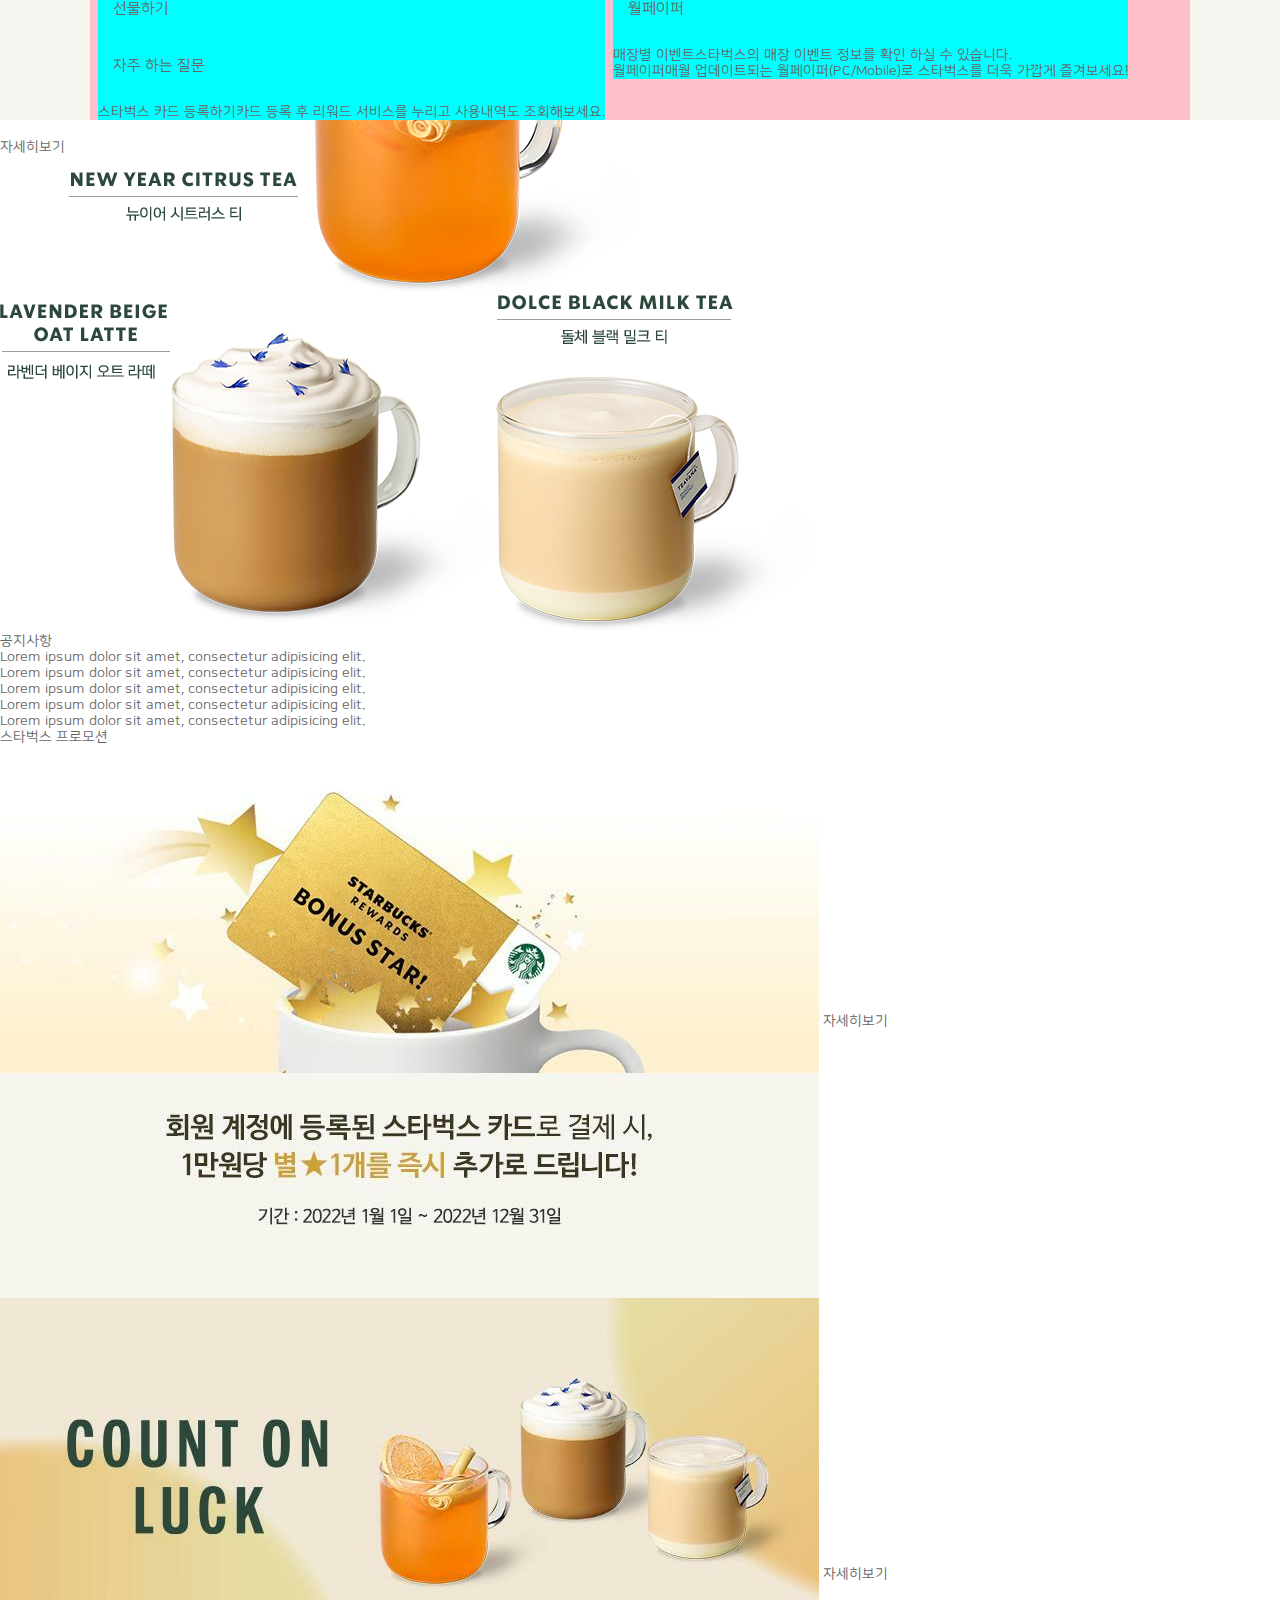
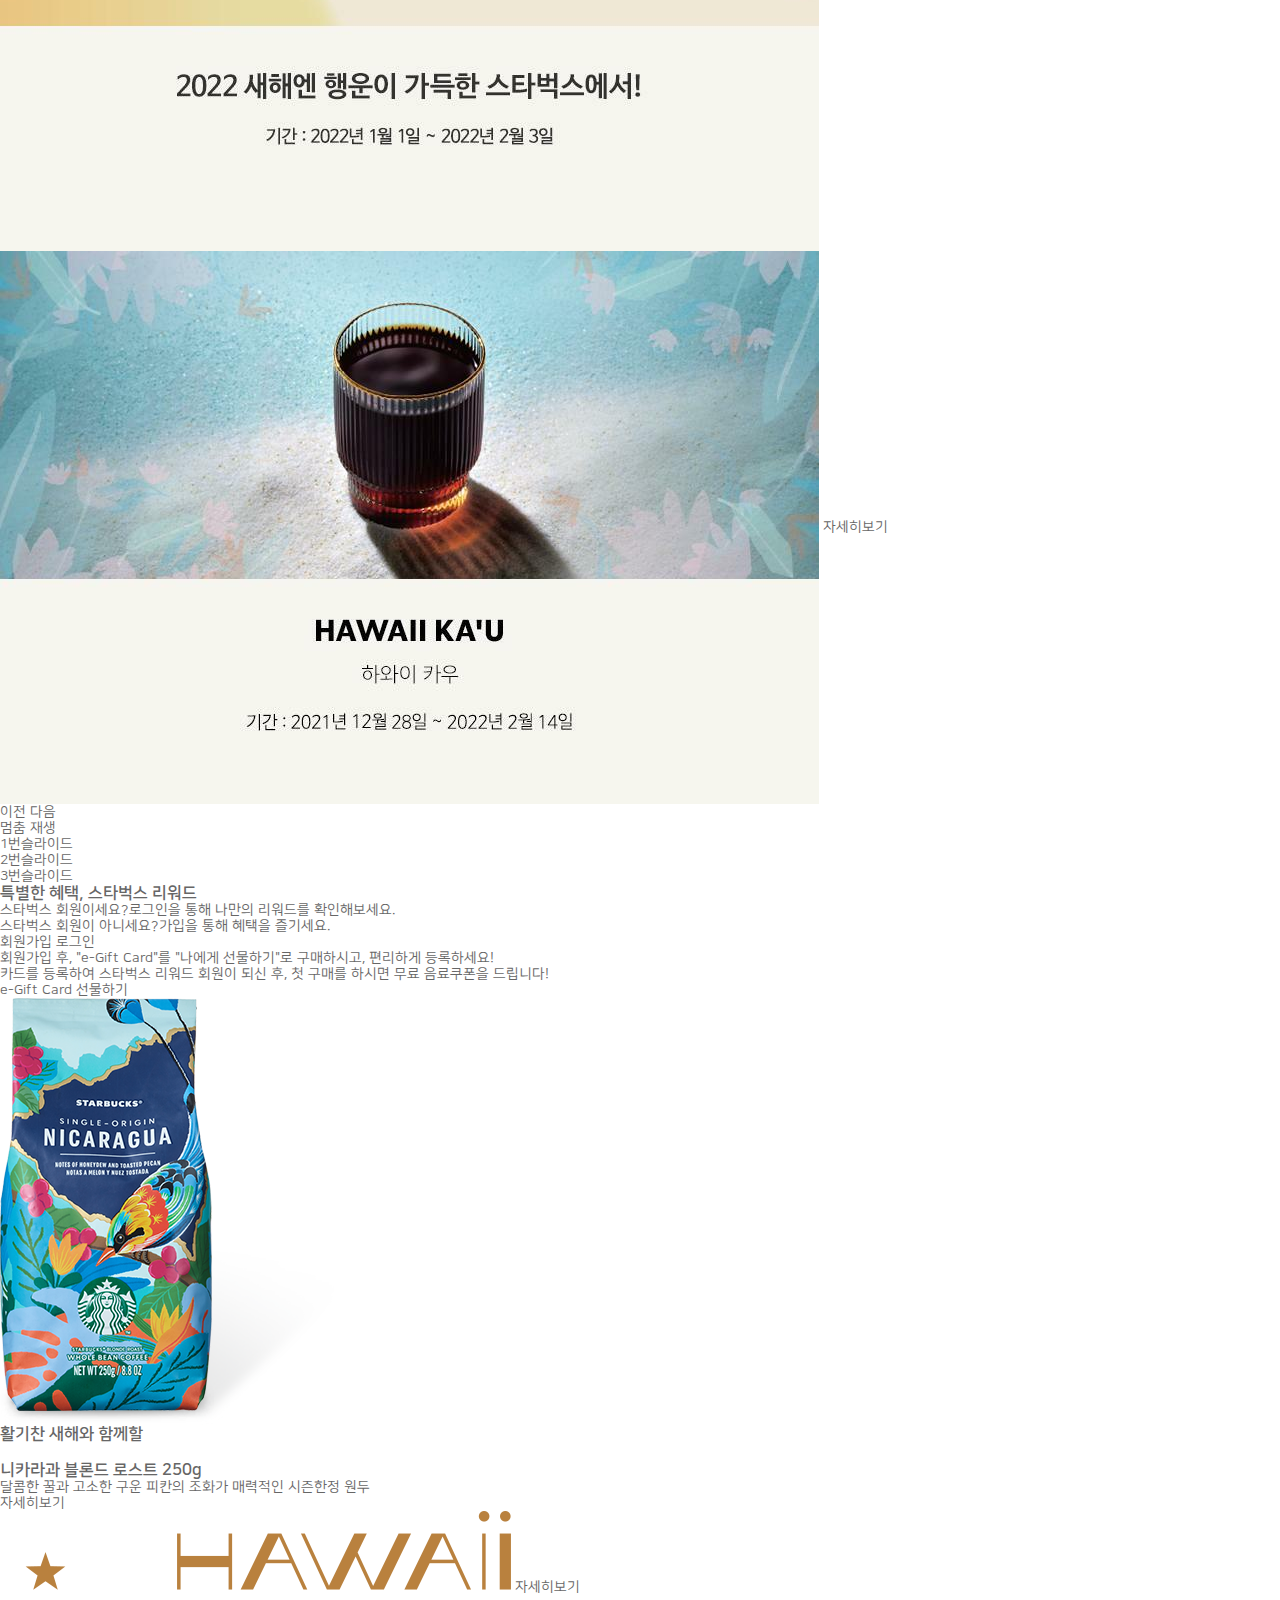
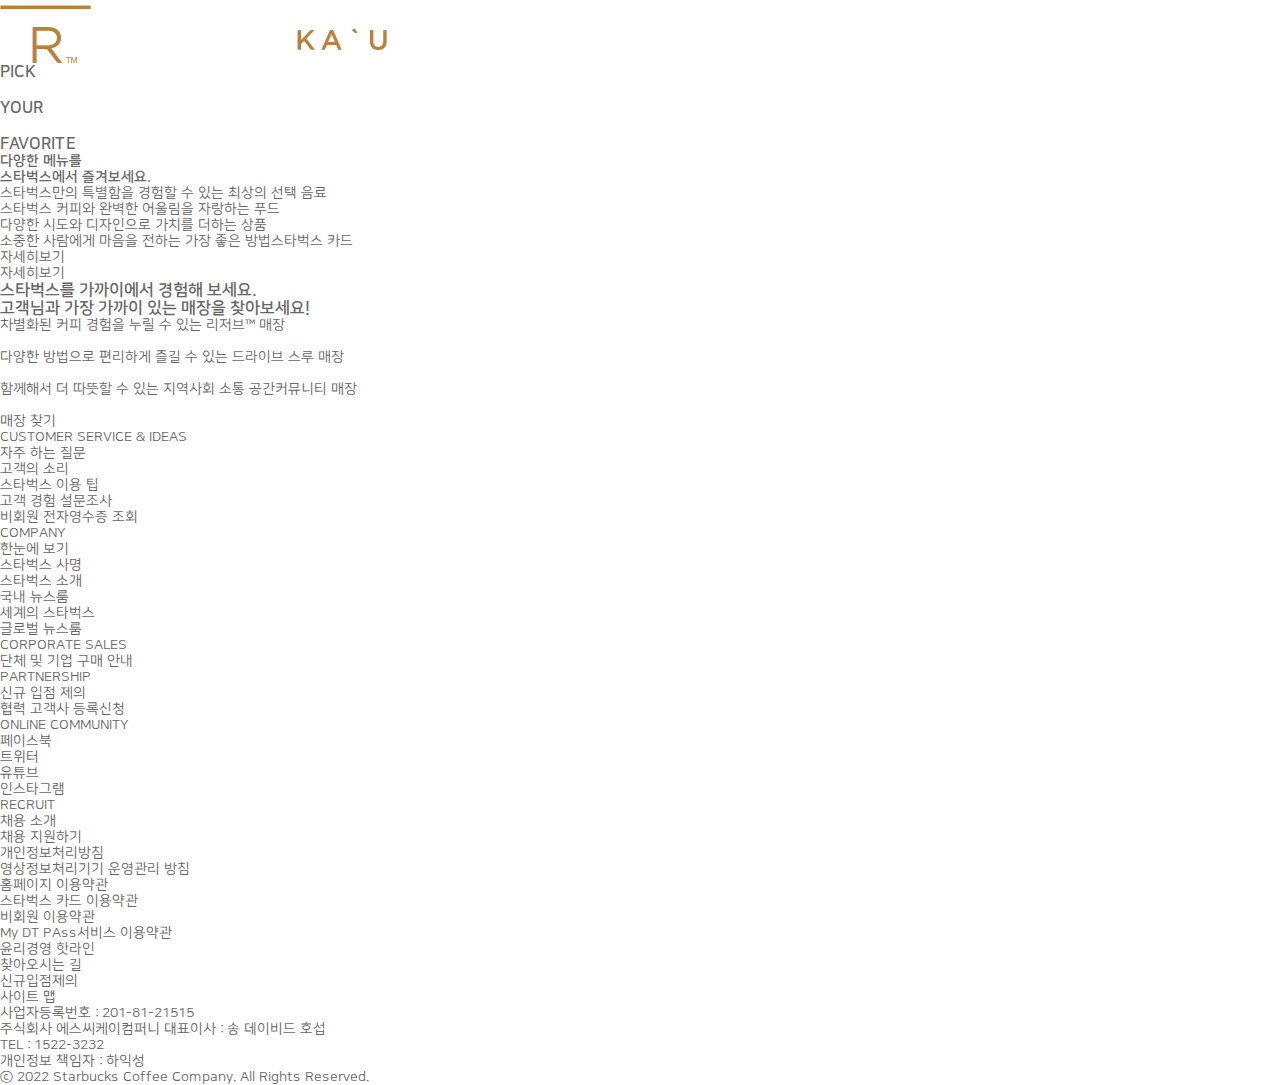
==== index.html @ 06610f8f "first upload" ====
<!DOCTYPE html>
<html lang="ko">
  <head>
    <meta charset="utf-8" />
    <meta http-equiv="X-UA-Compatible" content="IE=edge" />
    <meta name="viewport" content="width=device-width, initial-scale=1, viewport-fit=cover" />
    <meta name="apple-mobile-web-app-title" content="Starbucks" />
    <title>Starbucks Coffee Korea</title>
    <meta name="description" content="Starbucks Coffee Korea 웹사이트" />
    <link rel="shortcut icon" type="image/x-icon" href="favicon.ico" />
    <link rel="stylesheet" href="fa/css/all.min.css" />
    <link rel="stylesheet" href="css/web-font.css" />
    <link rel="stylesheet" href="css/style-pc.css" media="screen and (min-width: 1024.0px)" />
    <link rel="stylesheet" href="css/style-m.css" media="screen and (max-width: 1023.9px)" />
    <script src=js/jquery-3.6.0.min.js"></script>
    <script src="js/dino-common.js"></script>
  </head>
  <body class="main">
    <div id="wrapper">
      <a href="#main" id="skip-nav">본문 바로가기</a>
      <header id="header">
        <div class="nav">
          <h1><a href="#"><img alt="메인로고" src="../img/logo.png" /></a></h1>
          <ul id="top-menu">
            <li><a href="#">Sign In</a></li>
            <li><a href="#">My Starbucks</a></li>
            <li><a href="#">Customer Service &amp; Ideas</a></li>
            <li><a href="#">Find a Store</a></li>
            <li class="search">
              <label for="search-keyword" class="ir-hidden">통합검색</label>
              <input type="text" name="" id="search-keyword" placeholder="통합검색" />
              <a href="#"><img alt="search" src="../img/icon-search.png" /></a>
            </li>
          </ul>
      
          <nav id="gnb">
            <ul>
              <li data-menu="coffee" class="on">
                <a href="#">COFFEE</a>
                <div class=sub>
                  <div class="sub-nav-top">
                    <div class="content">
                      <ul>
                        <li class="on"><a href="#">커피</a>
                          <ul>
                            <li><a href="#">스타벅스 원두</a></li>
                            <li><a href="#">스타벅스 비아</a></li>
                            <li><a href="#">스타벅스앳홈 by 캡슐</a></li>
                          </ul>
                        </li>
                        <li><a href="#">나와 어울리는 커피</a></li>
                        <li><a href="#">스타벅스 리저브™</a>
                          <ul>
                            <li><a href="#">RESERVE MAGAZINE</a></li>
                          </ul>
                        </li>
                        <li><a href="#">에스프레소 음료</a>
                          <ul>
                            <li><a href="#">도피오</a></li>
                            <li><a href="#">에스프레소 마키아또</a></li>
                            <li><a href="#">아메리카노</a></li>
                            <li><a href="#">마키아또</a></li>
                            <li><a href="#">카푸치노</a></li>
                            <li><a href="#">라떼</a></li>
                            <li><a href="#">모카</a></li>
                          </ul>
                        </li>
                        <li><a href="#">최상의 커피를 즐기는 법</a>
                          <ul>
                            <li><a href="#">커피 프레스</a></li>
                            <li><a href="#">푸어 오버</a></li>
                            <li><a href="#">아이스 푸어 오버</a></li>
                            <li><a href="#">커피 메이커</a></li>
                            <li><a href="#">리저브를 매장에서 다양하게 즐기는 법</a></li>
                          </ul>
                        </li>
                        <li><a href="#">커피 이야기</a>
                          <ul>
                            <li><a href="#">농장에서 우리의 손으로</a></li>
                            <li><a href="#">최상의 아라비카 원두</a></li>
                            <li><a href="#">스타벅스 로스트 스펙트럼</a></li>
                            <li><a href="#">스타벅스 디카페인</a></li>
                            <li><a href="#">클로버® 커피 추출 시스템</a></li>
                          </ul>
                        </li>
                      </ul>
                    </div>
                  </div>
                  <div class="sub-nav-bottom">
                    <div class="content">
                      <p><em>나와 어울리는 커피 찾기</em>스타벅스가 여러분에게 어울리는 커피를 찾아드립니다.</p>
                      <p><em>최상의 커피를 즐기는 법</em>여러가지 방법을 통해 다양한 풍미의 커피를 즐겨보세요.</p>
                    </div>
                  </div>
                </div>
              </li>

              <li><a href="#">MENU</a>
                <div class="sub-nav-top">
                  <div class="top">
                    <div class="content">
                      <ul>
                        <li><a href="#">음료</a>
                          <ul>
                            <li><a href="#">콜드 브루</a></li>
                            <li><a href="#">브루드 커피</a></li>
                            <li><a href="#">에스프레소</a></li>
                            <li><a href="#">프라푸치노</a></li>
                            <li><a href="#">블렌디드</a></li>
                            <li><a href="#">스타벅스 피지오</a></li>
                            <li><a href="#">티(티바나)</a></li>
                            <li><a href="#">기타 제조 음료</a></li>
                            <li><a href="#">스타벅스 주스(병음료)</a></li>
                          </ul>
                        </li>
                        <li><a href="#">푸드</a>
                          <ul>
                            <li><a href="#">브레드</a></li>
                            <li><a href="#">케이크</a></li>
                            <li><a href="#">샌드위치 &amp; 샐러드</a></li>
                            <li><a href="#">따뜻한 푸드</a></li>
                            <li><a href="#">과일 &amp; 요거트</a></li>
                            <li><a href="#">스낵 &amp; 미니 디저트</a></li>
                            <li><a href="#">아이스크림</a></li>
                          </ul>
                        </li>
                        <li><a href="#">상품</a>
                          <ul>
                            <li><a href="#">머그</a></li>
                            <li><a href="#">글라스</a></li>
                            <li><a href="#">플라스틱 텀블러</a></li>
                            <li><a href="#">스테인리스 텀블러</a></li>
                            <li><a href="#">보온병</a></li>
                            <li><a href="#">액세서리</a></li>
                            <li><a href="#">커피 용품</a></li>
                            <li><a href="#">패키지 티(티바나)</a></li>
                          </ul>
                        </li>
                        <li><a href="#">카드</a>
                          <ul>
                            <li><a href="#">실물카드</a></li>
                            <li><a href="#">e-Gift 카드</a></li>
                          </ul>
                        </li>
                        <li>
                          <a href="#">메뉴 이야기</a>
                          <ul>
                            <li><a href="#">나이트로 콜드브루</a></li>
                            <li><a href="#">콜드 브루</a></li>
                            <li><a href="#">스타벅스 티바나</a></li>
                          </ul>
                        </li>
                      </ul>
                    </div>                     
                  </div>
                  <div class="sub-nav-bottom">
                    <div class="content"> /* 모든걸 ul로 잡을 필요는 없음 */
                      <p><em>나이트로 콜드 브루<span class="tag">NEW</span></em>나이트로 커피 정통의 물결치듯 흘러내리는 캐스케이딩과 부드러운 크림을 경험하세요.</p>
                    </div>
                  </div>
                </div>
              </li>

              <li><a href="#">STORE</a>
                <div class="sub-nav-top">
                  <div class="top">
                    <div class="content">
                      <ul>
                        <li><a href="#">매장찾기</a>
                          <ul>
                            <li><a href="#">퀵 검색</a></li>
                            <li><a href="#">지역 검색</a></li>
                          </ul>
                        </li>

                        <li><a href="#">드라이브 스루 매장</a></li>
                        <li><a href="#">스타벅스 리저브™ 매장</a></li>
                        <li><a href="#">커뮤니티 스토어 매장</a></li>
                        <li><a href="#">매장 이야기</a>
                          <ul>
                            <li><a href="#">티바나 바 매장</a></li>
                          </ul>
                        </li>
                      </ul>
                    </div>
                  </div>                     
                </div>
                <div class="sub-nav-bottom">
                  <div class="bottom">
                    <div class="content">
                      <p><em>매장찾기</em>보다 빠르게 매장을 찾아보세요.</p>
                    </div>
                  </div>
                </div>
              </li>
                

              <li><a href="#">RESPONSIBILITY</a>
                <div class="sub-nav-top">
                  <div class="top">
                    <div class="content-box">
                      <ul>
                        <li><a href="#">사회 공헌 캠페인 소개</a>       </li>

                        <li><a href="#">지역 사회 참여 활동</a>
                          <ul>
                            <li><a href="#">희망배달 캠페인</a></li>
                            <li><a href="#">재능기부 카페 소식</a></li>
                            <li><a href="#">커뮤니티 스토어</a></li>
                            <li><a href="#">청년 지원 프로그램</a></li>
                            <li><a href="#">우리 농산물 사랑 캠페인</a></li>
                            <li><a href="#">우리 문화 지키기</a></li>
                          </ul>
                        </li>

                        <li><a href="#">환경보호 활동</a>
                          <ul>
                            <li><a href="#">친환경 활동</a></li>
                            <li><a href="#">일회용 컵 없는 매장</a></li>
                            <li><a href="#">커피 원두 재활용</a></li>
                          </ul>
                        </li>

                        <li><a href="#">윤리 구매</a>
                          <ul>
                            <li><a href="#">윤리적 원두 구매</a></li>
                            <li><a href="#">공정무역 인증</a></li>
                            <li><a href="#">커피 농가 지원 활동</a></li>
                          </ul>
                        </li>

                        <li>
                          <a href="#">글로벌 사회 공헌</a>
                          <ul>
                            <li><a href="#">윤리경영 보고서</a></li>
                            <li><a href="#">스타벅스 재단</a></li>
                            <li><a href="#">지구촌 봉사의 달</a></li>
                          </ul>
                        </li>
                      </ul>
                    </div>
                  </div>
                  <div class="bottom">
                    <div class="sub-nav-bottom"> </div>
                  </div>                     
                </div>
              </li>

              <li><a href="#">STARBUCKS REWARDS</a>
                <div class="sub-nav-top">
                  <div class="top">
                    <div class="content-box">
                      <ul>
                        <li><a href="#">스타벅스 리워드</a>
                          <ul>
                            <li><a href="#">스타벅스 리워드 소개</a></li>
                            <li><a href="#">등급 및 혜택</a></li>
                            <li><a href="#">스타벅스 별</a></li>
                            <li><a href="#">자주 하는 질문</a></li>
                          </ul>       
                        </li>

                        <li><a href="#">스타벅스 카드</a>
                          <ul>
                            <li><a href="#">스타벅스 카드 소개</a></li>
                            <li><a href="#">스타벅스 카드 갤러리</a></li>
                            <li><a href="#">등록 및 조회</a></li>
                            <li><a href="#">충전 및 이용안내</a></li>
                            <li><a href="#">분실신고/환불신청</a></li>
                            <li><a href="#">자주 하는 질문</a></li>
                          </ul>
                        </li>

                        <li><a href="#">스타벅스 e-Gift Card</a>
                          <ul>
                            <li><a href="#">스타벅스 e-Gift Card 소개</a></li>
                            <li><a href="#">이용안내</a></li>
                            <li><a href="#">선물하기</a></li>
                            <li><a href="#">자주 하는 질문</a></li>
                          </ul>
                        </li>
                      </ul>
                    </div>
                  </div>                     
                </div>
                <div class="sub-nav-bottom">
                  <div class="content-box">
                    <p><em>스타벅스 카드 등록하기</em>카드 등록 후 리워드 서비스를 누리고 사용내역도 조회해보세요.</p>
                  </div>
                </div>
              </li>

              <li><a href="#">WHAT"S NEW</a>
                <div class="sub-nav-top">
                  <div class="top">
                    <div class="content">
                      <ul>
                        <li><a href="#">이벤트</a>
                          <ul>
                            <li><a href="#">전체</a></li>
                            <li><a href="#">스타벅스 카드</a></li>
                            <li><a href="#">스타벅스 리워드</a></li>
                            <li><a href="#">온라인</a></li>
                          </ul>       
                        </li>

                        <li><a href="#">뉴스</a>
                          <ul>
                            <li><a href="#">전체</a></li>
                            <li><a href="#">상품 출시</a></li>
                            <li><a href="#">스타벅스와 문화</a></li>
                            <li><a href="#">스타벅스 사회공헌</a></li>
                            <li><a href="#">스타벅스 카드출시</a></li>
                          </ul>
                        </li>

                        <li><a href="#">매장별 이벤트</a>
                          <ul>
                            <li><a href="#">일반 매장</a></li>
                            <li><a href="#">신규 매장</a></li>
                          </ul>
                        </li>

                        <li><a href="#">공지사항</a></li>
                        <li><a href="#">월페이퍼</a></li>
                      </ul> 
                    </div>
                  </div>                    
                </div>
                <div class="sub-nav-bottom">
                  <div class="content-box">
                    <p><em>매장별 이벤트</em>스타벅스의 매장 이벤트 정보를 확인 하실 수 있습니다.</p>
                    <p><em>월페이퍼</em>매월 업데이트되는 월페이퍼(PC/Mobile)로 스타벅스를 더욱 가깝게 즐겨보세요!</p>
                  </div>
                </div>
              </li>
            </ul>
          </nav>

          <p id="top-ad"><a href="#"><img alt="" src="img/header-banner-card.png" /></a></p>
        </div>
      </header>

      <main id="main">        
        <section id="main-visual">
          <a href="#" class="detail">자세히보기</a>
          <img alt="COUNT ON LUCK" src="../img/main-visual-item-01.png">
          <img alt="COUNT ON LUCK" src="../img/main-visual-item-02.png">
          <img alt="COUNT ON LUCK" src="../img/main-visual-item-03.png">
        </section>

        <section id="notice-banner">
          <div class="notice-main">
            <p class="title">공지사항</p>
            <ul>
              <li>
                Lorem ipsum dolor sit amet, consectetur adipisicing elit. 
              </li>
              <li>
                Lorem ipsum dolor sit amet, consectetur adipisicing elit. 
              </li>
              <li>
                Lorem ipsum dolor sit amet, consectetur adipisicing elit. 
              </li>
              <li>
                Lorem ipsum dolor sit amet, consectetur adipisicing elit. 
              </li>
              <li>
                Lorem ipsum dolor sit amet, consectetur adipisicing elit. 
              </li>
            </ul>
          </div>
          <div class="notice-promition">
            <p class="title">스타벅스 프로모션</p>
            <ul>
              <li>
                <img alt="reward" src="../img/main-banner-01.jpg">
                <a href="#" class="detail">자세히보기</a>
              </li>
              <li>
                <img alt="reward" src="../img/main-banner-02.jpg">
                <a href="#" class="detail">자세히보기</a>
              </li>
              <li>
                <img alt="reward" src="../img/main-banner-03.jpg">
                <a href="#" class="detail">자세히보기</a>
              </li>
            </ul>
            <a href="#" class="prev"><i class="chevron-left"><span>이전</span></i></a>
            <a href="#" class="next"><i class="chevron-right"><span>다음</span></i></a>
            <div class="indecater">
              <a href="#" class="next"><i class="pause"><span>멈춤</span></i></a>
              <a href="#" class="next"><i class="play"><span>재생</span></i></a>
              <ul>
                <li><span>1번슬라이드</span></li>
                <li><span>2번슬라이드</span></li>
                <li><span>3번슬라이드</span></li>
              </ul>
            </div>
          </div>
        </section>

        <section id="reward-banner">
          <div class="text">
            <div class="top">
              <h3>특별한 혜택, 스타벅스 리워드</h3>
              <p><em>스타벅스 회원이세요?</em>로그인을 통해 나만의 리워드를 확인해보세요.</p>
              <p><em>스타벅스 회원이 아니세요?</em>가입을 통해 혜택을 즐기세요.</p>
              <a href="#" class="detail">회원가입</a>
              <a href="#" class="detail">로그인</a>
            </div>
            <div class="bottom">
              <p>회원가입 후, "e-Gift Card"를 <em>"나에게 선물하기"로 구매하시고, 편리하게 등록하세요!</em><br />카드를 등록하여 스타벅스 리워드 회원이 되신 후, 첫 구매를 하시면 무료 음료쿠폰을 드립니다!</p>
              <a href="#" class="detail">e-Gift Card 선물하기</a>
            </div>
          </div>
        </section>

        <section id="promotion-main">
          <img alt="니카라과 블론드 로스트" src="../img/main-product-01.png">

          <div>
          <h3><p><em>활기찬 새해와 함께할</em></p><br /><p><em>니카라과 블론드 로스트 250g</em></p></h3>
          <p>달콤한 꿀과 고소한 구운 피칸의 조화가 매력적인 시즌한정 원두</p>
          <a href="#" class="detail">자세히보기</a>
          </div>
        </section>

        <section id="promotion-sub">
          <img alt="HAWAII KA`U" src="../img/main-product-text-01.png">
          <a href="#" class="detail">자세히보기</a>
        </section>

        <section id="favorite">
          <div class="text">
            <h3><p>PICK</p><br /><p>YOUR</p><br /><p>FAVORITE</p></h3>

            <h4><em>다양한 메뉴</em>를<br /><em>스타벅스</em>에서 즐겨보세요.</h4>

            <p>스타벅스만의 특별함을 경험할 수 있는 <em>최상의 선택 음료</em></p>
            <p>스타벅스 커피와 완벽한 어울림을 <em>자랑하는 푸드</em></p>
            <p>다양한 시도와 디자인으로 <em>가치를 더하는 상품</em></p>
            <p>소중한 사람에게 마음을 전하는 가장 좋은 방법<em>스타벅스 카드</em></p>

            <a href="#" class="detail">자세히보기</a>
          </div>
        </section>

        <section id="magazine">
          <a href="#" class="detail">자세히보기</a>
        </section>

        <section id="searce-store">
          <h3><p><em>스타벅스를 가까이에서 경험해 보세요.</em></p><p><em>고객님과 가장 가까이 있는 매장을 찾아보세요!</em></p></h3>

          <p>차별화된 커피 경험을 누릴 수 있는 <em>리저브™ 매장</em></p><br />
          <p>다양한 방법으로 편리하게 즐길 수 있는 <em>드라이브 스루 매장</em></p><br />
          <p>함께해서 더 따뜻할 수 있는 지역사회 소통 공간<em>커뮤니티 매장</em></p><br />

          <a href="#" class="detail">매장 찾기</a>
        </section>
      </main>

      <footer id="footer">
        <section id="footer-nav">
          <ul>
            <li><a href="#">CUSTOMER SERVICE &AMP; IDEAS</a>
                <ul>
                  <li><a href="#">자주 하는 질문</a></li>
                  <li><a href="#">고객의 소리</a></li>
                  <li><a href="#">스타벅스 이용 팁</a></li>
                  <li><a href="#">고객 경험 설문조사</a></li>
                  <li><a href="#">비회원 전자영수증 조회</a></li>
                </ul>
            </li>

            <li><a href="#">COMPANY</a>
              <ul>
                <li><a href="#">한눈에 보기</a></li>
                <li><a href="#">스타벅스 사명</a></li>
                <li><a href="#">스타벅스 소개</a></li>
                <li><a href="#">국내 뉴스룸</a></li>
                <li><a href="#">세계의 스타벅스</a></li>
                <li><a href="#">글로벌 뉴스룸</a></li>
              </ul>
            </li>

            <li><a href="#">CORPORATE SALES</a>
              <ul>
                <li><a href="#">단체 및 기업 구매 안내</a></li>
              </ul>
            </li>

            <li><a href="#">PARTNERSHIP</a>
              <ul>
                <li><a href="#">신규 입점 제의</a></li>
                <li><a href="#">협력 고객사 등록신청</a></li>
              </ul>
            </li>

            <li><a href="#">ONLINE COMMUNITY</a>
              <ul>
                <li><a href="#">페이스북</a></li>
                <li><a href="#">트위터</a></li>
                <li><a href="#">유튜브</a></li>
                <li><a href="#">인스타그램</a></li>
              </ul>
            </li>

            <li><a href="#">RECRUIT</a>
              <ul>
                <li><a href="#">채용 소개</a></li>
                <li><a href="#">채용 지원하기</a></li>
              </ul>
            </li>
          </ul>


        </section>

        <section id="footer-img">
        </section>

        <section id="footer-bottom">
          <div class="sub-nav">
            <ul>
              <li><a href="#">개인정보처리방침</a></li>
              <li><a href="#">영상정보처리기기 운영관리 방침</a></li>
              <li><a href="#">홈페이지 이용약관</a></li>
              <li><a href="#">스타벅스 카드 이용약관</a></li>
              <li><a href="#">비회원 이용약관</a></li>
              <li><a href="#">My DT PAss서비스 이용약관</a></li>
              <li><a href="#">윤리경영 핫라인</a></li>
            </ul>

          </div>

          <div class="button">
            <ul>
              <li><a href="#">찾아오시는 길
              </a></li>
              <li><a href="#">신규입점제의
              </a></li>
              <li><a href="#">사이트 맵
              </a></li>
            </ul>
          </div>

          <div class="info">
            <ul>
              <li>사업자등록번호 : 201-81-21515
              </li>
              <li>주식회사 에스씨케이컴퍼니 대표이사 : 송 데이비드 호섭
              </li>
              <li>TEL : 1522-3232
              </li>
              <li>개인정보 책임자 : 하익성
              </li>
            </ul>

          </div>
          <div class="copyright">
            ⓒ 2022 Starbucks Coffee Company. All Rights Reserved.
          </div>
        </section>
      </footer>
    </div>









<script>
'use strict';

$('#gnb > ul > li > a').on('mouseenter focus', function() {
  $('#gnb div.sub').css({'display': 'none'});
  $(this).next().css({'display': 'block'});
});
$('#header').on('mouseleave', function() {
  $('#gnb div.sub').css({'display': 'none'});
});

</script>

  </body>
</html>
---- css/web-font.css ----
@charset "utf-8";

@font-face {
  font-family: 'NanumSquare';
  font-weight: 300;
  src: url(../font/NanumSquareL.woff) format('woff'),
       url(../font/NanumSquareL.ttf) format('truetype');
}

@font-face {
  font-family: 'NanumSquare';
  font-weight: 400;
  src: url(../font/NanumSquareR.woff) format('woff'),
       url(../font/NanumSquareR.ttf) format('truetype');
}

@font-face {
font-family: 'NanumSquare';
font-weight: 700;
src: url(../font/NanumSquareB.woff) format('woff'),
     url(../font/NanumSquareB.ttf) format('truetype');
}

@font-face {
font-family: 'NanumSquare';
font-weight: 800;
src: url(../font/NanumSquareEB.woff) format('woff'),
     url(../font/NanumSquareEB.ttf) format('truetype');
}
---- css/style-pc.css ----
@charset "utf-8";

/* reset */
html {-webkit-text-size-adjust: none; text-size-adjust: none;}
body {margin: 0;}
h1, h2, h3, h4, h5, h6, ul, ol, li, dl, dt, dd, p {margin: 0; padding: 0;}
h1, h2, h3, h4, h5, h6 {font-weight: 700;}
a {color: inherit; text-decoration: inherit;}
li {list-style: none;}
img {vertical-align: middle; max-width: 100%;}
address, em, i, cite {font-style: normal;}
table {border-collapse: collapse;}
table caption {overflow: hidden; width: 0; height: 0;}
i[class^="fa"] {position: relative; display: inline-block; vertical-align: middle;}
i[class^="fa"] span {position: absolute; left: -9999px;}
.ir-hidden {position: absolute; left: -9999px;}
.mobile {display: none !important;}
br.only-m {content: '';}
br.only-m::after {content: '\00a0';}


/* common */
body {font-family: 'NanumSquare', sans-serif; font-size: 14px; color: #666666; background: #ffffff;}

#wrapper {max-width: 1024px; overflow: hidden; }
#skip-nav {position: fixed; left: 0; top: -40px; width: 100%; line-height: 40px; text-align: center; background-color: rgba(0, 0, 0, 0.6); color: #ffffff; font-size: 15px; transition: top 0.3s; z-index: 1000000;}
#skip-nav:focus {top: 0;}

#header {position: fixed; left: 0; top:0; width: 100%; height: 120px; background-color: #f6f5ef; box-sizing: border-box; z-index: 100000; box-shadow: rgba(0, 0, 0, 0.6);}
#header > div.nav {position: relative; height: 100%; max-width: 1100px; margin: 0 auto;} /* div를 처음부터 밑으로 내려줘야 하지 않을까??? */

#header h1 {position: absolute; left: 0; top: 50%; transform: translate(0, -50%);}
#header h1 {display: block; /* background-color: rgba(0, 0, 0, 0.6); */}
/* 블럭으로 잡는 이유는? 배경색 칠해봐도 인라인요소일 때랑 큰 차이 없음 */

#top-menu {position: absolute; right: 0; top: 10px; font-size: 13px; /* background-color: pink; */}
#top-menu > li {float: left; line-height: 30px;}
#top-menu > li + li::before {content: '|'; margin: 0 13px; font-size: 12px; color: #cccccc;}
#top-menu > li a:hover {text-decoration: underline;}
#top-menu > li.search {position: relative; margin-left: 30px;}
#top-menu > li.search::before {display: none;}
#top-menu > li.search input {font-family: inherit; width: 180px; height: 30px; padding: 0 40px 0 10px; box-sizing: border-box; border: 2px solid #000000; border-radius: 5px; font-size: 12px;}
#top-menu > li.search a {position: absolute; right: 0; top: 0; width: 30px; height: 30px; line-height: 30px; text-align: center; font-size: 15px;}


#gnb {position:absolute; right: 0; bottom: 0; background-color: pink;}
#gnb > ul > li {float: left; background-color: aqua;} 
#gnb > ul > li + li {margin-left: 8px;}
#gnb > ul > li a {display: block; padding: 10px 15px 30px 15px; font-size: 15px;}
#gnb > ul > li a:hover {text-decoration: underline; color: #669900; background-color: #2c2a29;}

#gnb > ul > li.on > a {color: #669900; font-weight: 700;}
#gnb div.sub {position: fixed; left: 0; top: 120px; width: 100%; color: #ffffff; color: #999999; font-size: 13px; display: none;}














/* main */










/* sub(common) */













/* sub(page) */

















/* module */







.custom-scroll {overflow: auto;}
.custom-scroll::-webkit-scrollbar {
  width: 10px;
}
.custom-scroll::-webkit-scrollbar-thumb {
  background-color: transparent;
  border-radius: 10px;
  background-clip: padding-box;
  border: 2px solid transparent;
  transition: background-color 0.3s;
}
.custom-scroll:hover::-webkit-scrollbar-thumb {
  background-color: #e8e8e8;
}
.custom-scroll::-webkit-scrollbar-track {
  background-color: transparent;
}


/* animation keyframes */
/*
@keyframes show-up {
  0% {transform: translate(0, 50px); opacity: 0;}
  100% {transform: translate(0, 0); opacity: 1;}
}
@keyframes btn-effect-right {
  0% {transform: translate(0, 0);}
  100% {transform: translate(5px, 0);}
}
#main-faq a.more:hover i {animation: btn-effect-right 0.3s ease 0s infinite alternate forwards;}
*/
---- css/style-m.css ----
@charset "utf-8";

/* reset */
html {-webkit-text-size-adjust: none; text-size-adjust: none;}
body {margin: 0;}
h1, h2, h3, h4, h5, h6, ul, ol, li, dl, dt, dd, p {margin: 0; padding: 0;}
h1, h2, h3, h4, h5, h6 {font-weight: 700;}
a {color: inherit; text-decoration: inherit;}
li {list-style: none;}
img {vertical-align: middle; max-width: 100%;}
address, em, i, cite {font-style: normal;}
table {border-collapse: collapse;}
table caption {overflow: hidden; width: 0; height: 0;}
i[class^="fa"] {position: relative; display: inline-block; vertical-align: middle;}
i[class^="fa"] span {position: absolute; left: -9999px;}
.ir-hidden {position: absolute; left: -9999px;}
.pc {display: none !important;}
br.only-pc {content: '';}
br.only-pc::after {content: '\00a0';}


/* common */
body {font-family: 'NanumSquare', sans-serif; font-size: 14px; color: #000000; background: #ffffff;}






















/* animation keyframes */
/*
@keyframes show-up {
  0% {transform: translate(0, 50px); opacity: 0;}
  100% {transform: translate(0, 0); opacity: 1;}
}
@keyframes btn-effect-right {
  0% {transform: translate(0, 0);}
  100% {transform: translate(5px, 0);}
}
#main-faq a.more:hover i {animation: btn-effect-right 0.3s ease 0s infinite alternate forwards;}
*/
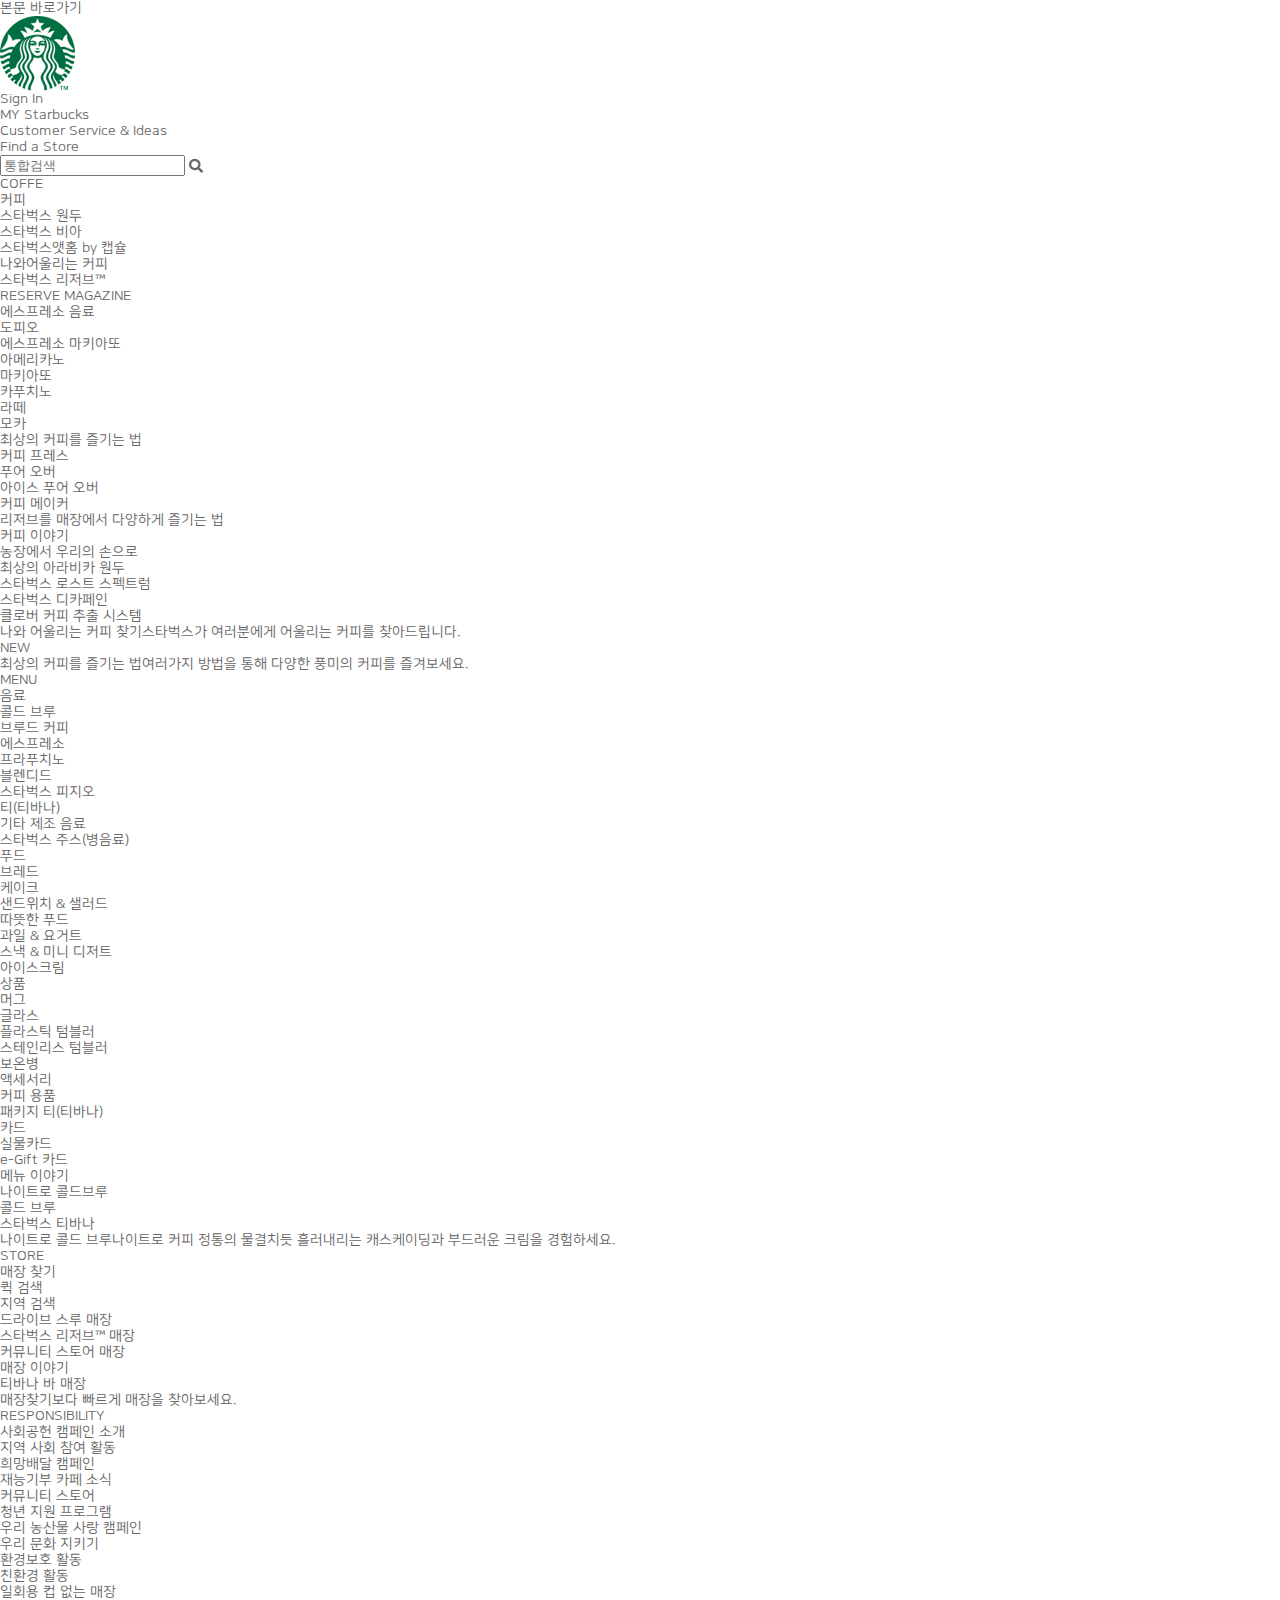
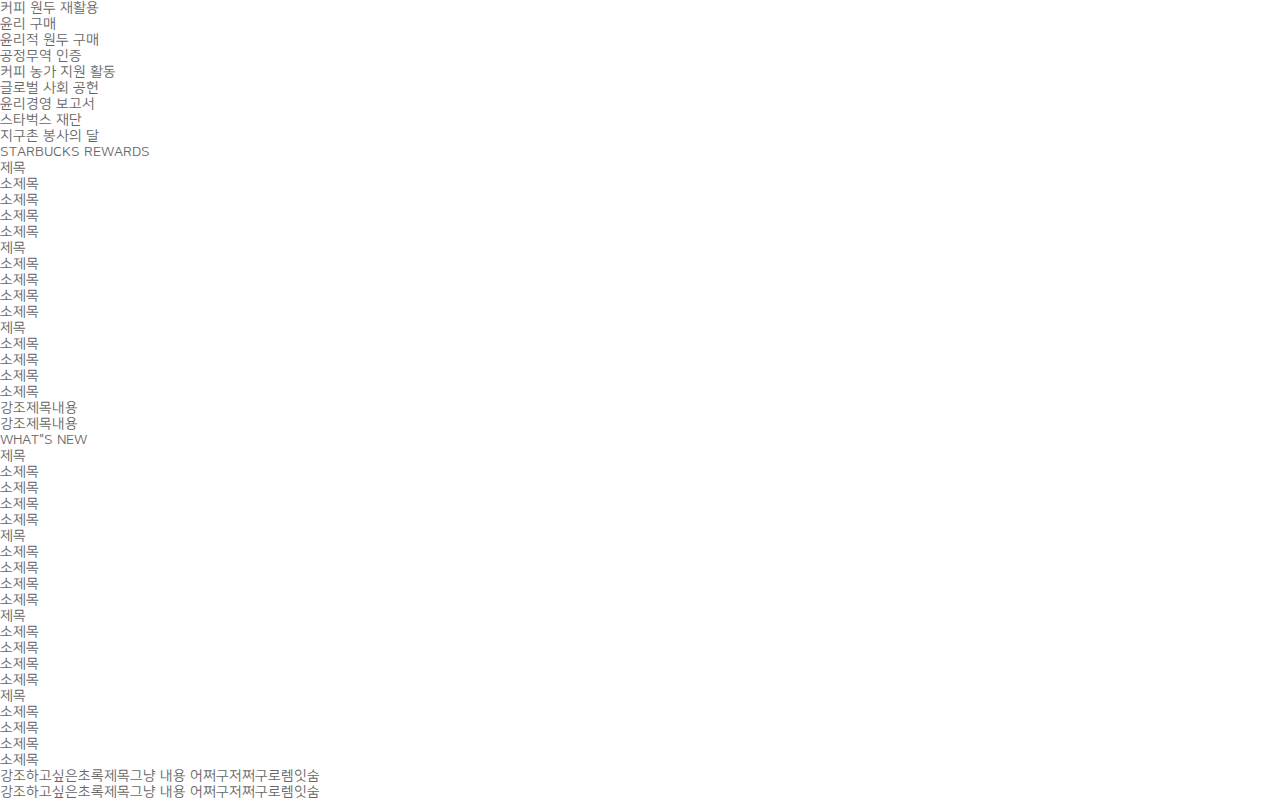
==== commit 5adf4a64: "first day" ====
--- a/index.html
+++ b/index.html
@@ -19,42 +19,53 @@
     <div id="wrapper">
       <a href="#main" id="skip-nav">본문 바로가기</a>
       <header id="header">
-        <div class="nav">
-          <h1><a href="#"><img alt="메인로고" src="../img/logo.png" /></a></h1>
-          <ul id="top-menu">
-            <li><a href="#">Sign In</a></li>
-            <li><a href="#">My Starbucks</a></li>
-            <li><a href="#">Customer Service &amp; Ideas</a></li>
-            <li><a href="#">Find a Store</a></li>
+        <div class="content">
+          <h1>
+            <a href="#"><img alt="Starbucks" src="img/logo.png"></a>
+          </h1>
+
+          <ul id="top">
+            <li><a href="#"></a>Sign In</li>
+            <li><a href="#"></a>MY Starbucks</li>
+            <li><a href="#"></a>Customer Service &amp; Ideas</li>
+            <li><a href="#"></a>Find a Store</li>
             <li class="search">
               <label for="search-keyword" class="ir-hidden">통합검색</label>
               <input type="text" name="" id="search-keyword" placeholder="통합검색" />
-              <a href="#"><img alt="search" src="../img/icon-search.png" /></a>
+              <a href="#"><i class="fas fa-search"><span>검색</span></i></a>
             </li>
           </ul>
-      
+
           <nav id="gnb">
             <ul>
-              <li data-menu="coffee" class="on">
-                <a href="#">COFFEE</a>
-                <div class=sub>
-                  <div class="sub-nav-top">
-                    <div class="content">
-                      <ul>
-                        <li class="on"><a href="#">커피</a>
+              <li>
+                <a href="#">COFFE</a>
+                <div class="snb">
+                  <div class="top">
+                    <div class="content">
+                      <ul>
+                        <li>
+                          <a href="#">커피</a>
                           <ul>
                             <li><a href="#">스타벅스 원두</a></li>
                             <li><a href="#">스타벅스 비아</a></li>
                             <li><a href="#">스타벅스앳홈 by 캡슐</a></li>
                           </ul>
                         </li>
-                        <li><a href="#">나와 어울리는 커피</a></li>
-                        <li><a href="#">스타벅스 리저브™</a>
+
+                        <li>
+                          <a href="#">나와어울리는 커피</a>
+                        </li>
+
+                        <li>
+                          <a href="#">스타벅스 리저브™</a>
                           <ul>
                             <li><a href="#">RESERVE MAGAZINE</a></li>
                           </ul>
                         </li>
-                        <li><a href="#">에스프레소 음료</a>
+
+                        <li>
+                          <a href="#">에스프레소 음료</a>
                           <ul>
                             <li><a href="#">도피오</a></li>
                             <li><a href="#">에스프레소 마키아또</a></li>
@@ -65,7 +76,9 @@
                             <li><a href="#">모카</a></li>
                           </ul>
                         </li>
-                        <li><a href="#">최상의 커피를 즐기는 법</a>
+
+                        <li>
+                          <a href="#">최상의 커피를 즐기는 법</a>
                           <ul>
                             <li><a href="#">커피 프레스</a></li>
                             <li><a href="#">푸어 오버</a></li>
@@ -74,33 +87,41 @@
                             <li><a href="#">리저브를 매장에서 다양하게 즐기는 법</a></li>
                           </ul>
                         </li>
-                        <li><a href="#">커피 이야기</a>
+
+                        <li>
+                          <a href="#">커피 이야기</a>
                           <ul>
                             <li><a href="#">농장에서 우리의 손으로</a></li>
                             <li><a href="#">최상의 아라비카 원두</a></li>
                             <li><a href="#">스타벅스 로스트 스펙트럼</a></li>
                             <li><a href="#">스타벅스 디카페인</a></li>
-                            <li><a href="#">클로버® 커피 추출 시스템</a></li>
-                          </ul>
-                        </li>
-                      </ul>
-                    </div>
-                  </div>
-                  <div class="sub-nav-bottom">
-                    <div class="content">
-                      <p><em>나와 어울리는 커피 찾기</em>스타벅스가 여러분에게 어울리는 커피를 찾아드립니다.</p>
+                            <li><a href="#">클로버 커피 추출 시스템</a></li>
+                          </ul>
+                        </li>
+                      </ul>
+                    </div>
+                  </div>
+
+                  <div class="bottom">
+                    <div class="content">
+                      <p><em>나와 어울리는 커피 찾기</em>스타벅스가 여러분에게 어울리는 커피를 찾아드립니다.</p><span class="point">NEW</span>
                       <p><em>최상의 커피를 즐기는 법</em>여러가지 방법을 통해 다양한 풍미의 커피를 즐겨보세요.</p>
                     </div>
                   </div>
                 </div>
-              </li>
-
-              <li><a href="#">MENU</a>
-                <div class="sub-nav-top">
-                  <div class="top">
-                    <div class="content">
-                      <ul>
-                        <li><a href="#">음료</a>
+
+
+              
+              </li>
+
+              <li>
+                <a href="#">MENU</a>
+                <div class="snb">
+                  <div class="top">
+                    <div class="content">
+                      <ul>
+                        <li>
+                          <a href="#">음료</a>
                           <ul>
                             <li><a href="#">콜드 브루</a></li>
                             <li><a href="#">브루드 커피</a></li>
@@ -113,7 +134,9 @@
                             <li><a href="#">스타벅스 주스(병음료)</a></li>
                           </ul>
                         </li>
-                        <li><a href="#">푸드</a>
+
+                        <li>
+                          <a href="#">푸드</a>
                           <ul>
                             <li><a href="#">브레드</a></li>
                             <li><a href="#">케이크</a></li>
@@ -124,7 +147,9 @@
                             <li><a href="#">아이스크림</a></li>
                           </ul>
                         </li>
-                        <li><a href="#">상품</a>
+
+                        <li>
+                          <a href="#">상품</a>
                           <ul>
                             <li><a href="#">머그</a></li>
                             <li><a href="#">글라스</a></li>
@@ -136,12 +161,15 @@
                             <li><a href="#">패키지 티(티바나)</a></li>
                           </ul>
                         </li>
-                        <li><a href="#">카드</a>
+
+                        <li>
+                          <a href="#">카드</a>
                           <ul>
                             <li><a href="#">실물카드</a></li>
                             <li><a href="#">e-Gift 카드</a></li>
                           </ul>
                         </li>
+                        
                         <li>
                           <a href="#">메뉴 이야기</a>
                           <ul>
@@ -151,58 +179,74 @@
                           </ul>
                         </li>
                       </ul>
-                    </div>                     
-                  </div>
-                  <div class="sub-nav-bottom">
-                    <div class="content"> /* 모든걸 ul로 잡을 필요는 없음 */
-                      <p><em>나이트로 콜드 브루<span class="tag">NEW</span></em>나이트로 커피 정통의 물결치듯 흘러내리는 캐스케이딩과 부드러운 크림을 경험하세요.</p>
-                    </div>
-                  </div>
-                </div>
-              </li>
-
-              <li><a href="#">STORE</a>
-                <div class="sub-nav-top">
-                  <div class="top">
-                    <div class="content">
-                      <ul>
-                        <li><a href="#">매장찾기</a>
+
+                    </div>
+                  </div>
+
+                  <div class="bottom">
+                    <div class="content">
+                      <p><em>나이트로 콜드 브루</em>나이트로 커피 정통의 물결치듯 흘러내리는 캐스케이딩과 부드러운 크림을 경험하세요.</p>
+                    </div>
+                  </div>
+                </div>
+              </li>
+
+              <li>
+                <a href="#">STORE</a>
+                <div class="snb">
+                  <div class="top">
+                    <div class="content">
+                      <ul>
+                        <li>
+                          <a href="#">매장 찾기</a>
                           <ul>
                             <li><a href="#">퀵 검색</a></li>
                             <li><a href="#">지역 검색</a></li>
                           </ul>
                         </li>
 
-                        <li><a href="#">드라이브 스루 매장</a></li>
-                        <li><a href="#">스타벅스 리저브™ 매장</a></li>
-                        <li><a href="#">커뮤니티 스토어 매장</a></li>
-                        <li><a href="#">매장 이야기</a>
+                        <li>
+                          <a href="#">드라이브 스루 매장</a>
+                        </li>
+                        
+                        <li>
+                          <a href="#">스타벅스 리저브™ 매장</a>
+                        </li>
+
+                        <li>
+                          <a href="#">커뮤니티 스토어 매장</a>
+                        </li>
+
+                        <li>
+                          <a href="#">매장 이야기</a>
                           <ul>
                             <li><a href="#">티바나 바 매장</a></li>
                           </ul>
                         </li>
                       </ul>
                     </div>
-                  </div>                     
-                </div>
-                <div class="sub-nav-bottom">
+                  </div>
                   <div class="bottom">
                     <div class="content">
                       <p><em>매장찾기</em>보다 빠르게 매장을 찾아보세요.</p>
                     </div>
                   </div>
                 </div>
-              </li>
-                
-
-              <li><a href="#">RESPONSIBILITY</a>
-                <div class="sub-nav-top">
-                  <div class="top">
-                    <div class="content-box">
-                      <ul>
-                        <li><a href="#">사회 공헌 캠페인 소개</a>       </li>
-
-                        <li><a href="#">지역 사회 참여 활동</a>
+              
+              </li>
+
+              <li>
+                <a href="#">RESPONSIBILITY</a>
+                <div class="snb">
+                  <div class="top">
+                    <div class="content">
+                      <ul>
+                        <li>
+                          <a href="#">사회공헌 캠페인 소개</a>
+                        </li>
+
+                        <li>
+                          <a href="#">지역 사회 참여 활동</a>
                           <ul>
                             <li><a href="#">희망배달 캠페인</a></li>
                             <li><a href="#">재능기부 카페 소식</a></li>
@@ -213,7 +257,8 @@
                           </ul>
                         </li>
 
-                        <li><a href="#">환경보호 활동</a>
+                        <li>
+                          <a href="#">환경보호 활동</a>
                           <ul>
                             <li><a href="#">친환경 활동</a></li>
                             <li><a href="#">일회용 컵 없는 매장</a></li>
@@ -221,7 +266,8 @@
                           </ul>
                         </li>
 
-                        <li><a href="#">윤리 구매</a>
+                        <li>
+                          <a href="#">윤리 구매</a>
                           <ul>
                             <li><a href="#">윤리적 원두 구매</a></li>
                             <li><a href="#">공정무역 인증</a></li>
@@ -238,332 +284,130 @@
                           </ul>
                         </li>
                       </ul>
-                    </div>
-                  </div>
-                  <div class="bottom">
-                    <div class="sub-nav-bottom"> </div>
-                  </div>                     
-                </div>
-              </li>
-
-              <li><a href="#">STARBUCKS REWARDS</a>
-                <div class="sub-nav-top">
-                  <div class="top">
-                    <div class="content-box">
-                      <ul>
-                        <li><a href="#">스타벅스 리워드</a>
-                          <ul>
-                            <li><a href="#">스타벅스 리워드 소개</a></li>
-                            <li><a href="#">등급 및 혜택</a></li>
-                            <li><a href="#">스타벅스 별</a></li>
-                            <li><a href="#">자주 하는 질문</a></li>
-                          </ul>       
-                        </li>
-
-                        <li><a href="#">스타벅스 카드</a>
-                          <ul>
-                            <li><a href="#">스타벅스 카드 소개</a></li>
-                            <li><a href="#">스타벅스 카드 갤러리</a></li>
-                            <li><a href="#">등록 및 조회</a></li>
-                            <li><a href="#">충전 및 이용안내</a></li>
-                            <li><a href="#">분실신고/환불신청</a></li>
-                            <li><a href="#">자주 하는 질문</a></li>
-                          </ul>
-                        </li>
-
-                        <li><a href="#">스타벅스 e-Gift Card</a>
-                          <ul>
-                            <li><a href="#">스타벅스 e-Gift Card 소개</a></li>
-                            <li><a href="#">이용안내</a></li>
-                            <li><a href="#">선물하기</a></li>
-                            <li><a href="#">자주 하는 질문</a></li>
-                          </ul>
-                        </li>
-                      </ul>
-                    </div>
-                  </div>                     
-                </div>
-                <div class="sub-nav-bottom">
-                  <div class="content-box">
-                    <p><em>스타벅스 카드 등록하기</em>카드 등록 후 리워드 서비스를 누리고 사용내역도 조회해보세요.</p>
-                  </div>
-                </div>
-              </li>
-
-              <li><a href="#">WHAT"S NEW</a>
-                <div class="sub-nav-top">
-                  <div class="top">
-                    <div class="content">
-                      <ul>
-                        <li><a href="#">이벤트</a>
-                          <ul>
-                            <li><a href="#">전체</a></li>
-                            <li><a href="#">스타벅스 카드</a></li>
-                            <li><a href="#">스타벅스 리워드</a></li>
-                            <li><a href="#">온라인</a></li>
-                          </ul>       
-                        </li>
-
-                        <li><a href="#">뉴스</a>
-                          <ul>
-                            <li><a href="#">전체</a></li>
-                            <li><a href="#">상품 출시</a></li>
-                            <li><a href="#">스타벅스와 문화</a></li>
-                            <li><a href="#">스타벅스 사회공헌</a></li>
-                            <li><a href="#">스타벅스 카드출시</a></li>
-                          </ul>
-                        </li>
-
-                        <li><a href="#">매장별 이벤트</a>
-                          <ul>
-                            <li><a href="#">일반 매장</a></li>
-                            <li><a href="#">신규 매장</a></li>
-                          </ul>
-                        </li>
-
-                        <li><a href="#">공지사항</a></li>
-                        <li><a href="#">월페이퍼</a></li>
-                      </ul> 
-                    </div>
-                  </div>                    
-                </div>
-                <div class="sub-nav-bottom">
-                  <div class="content-box">
-                    <p><em>매장별 이벤트</em>스타벅스의 매장 이벤트 정보를 확인 하실 수 있습니다.</p>
-                    <p><em>월페이퍼</em>매월 업데이트되는 월페이퍼(PC/Mobile)로 스타벅스를 더욱 가깝게 즐겨보세요!</p>
+
+                    </div>
+
+                  </div>
+                  <div class="bottom">
+                    <div class="content">
+                    </div> 
+                  </div>
+                </div>
+              </li>
+
+              <li>
+                <a href="#">STARBUCKS REWARDS</a>
+                <div class="snb">
+                  <div class="top">
+                    <div class="content">
+                      <ul>
+                        <li><a href="#">제목</a>
+                          <ul>
+                            <li><a href="#">소제목</a></li>
+                            <li><a href="#">소제목</a></li>
+                            <li><a href="#">소제목</a></li>
+                            <li><a href="#">소제목</a></li>
+                          </ul>
+                        </li>
+
+                        <li><a href="#">제목</a>
+                          <ul>
+                            <li><a href="#">소제목</a></li>
+                            <li><a href="#">소제목</a></li>
+                            <li><a href="#">소제목</a></li>
+                            <li><a href="#">소제목</a></li>
+                          </ul>
+                        </li>
+
+                        <li><a href="#">제목</a>
+                          <ul>
+                            <li><a href="#">소제목</a></li>
+                            <li><a href="#">소제목</a></li>
+                            <li><a href="#">소제목</a></li>
+                            <li><a href="#">소제목</a></li>
+                          </ul>
+                        </li>
+                      </ul>
+                    </div>
+
+                  </div>
+                  <div class="bottom">
+                    <p><em>강조제목</em>내용</p>
+                    <p><em>강조제목</em>내용</p>
+                  </div>
+                </div>
+              </li>
+
+              <li>
+                <a href="#">WHAT"S NEW</a>
+                <div class="snb">
+                  <div class="top">
+                    <div class="content">
+                      <ul>
+                        <li>
+                          <a href="#">제목</a>
+                          <ul>
+                            <li><a href="#">소제목</a></li>
+                            <li><a href="#">소제목</a></li>
+                            <li><a href="#">소제목</a></li>
+                            <li><a href="#">소제목</a></li>
+                          </ul>
+                        </li>
+
+                        <li>
+                          <a href="#">제목</a>
+                          <ul>
+                            <li><a href="#">소제목</a></li>
+                            <li><a href="#">소제목</a></li>
+                            <li><a href="#">소제목</a></li>
+                            <li><a href="#">소제목</a></li>
+                          </ul>
+                        </li>
+
+                        <li>
+                          <a href="#">제목</a>
+                          <ul>
+                            <li><a href="#">소제목</a></li>
+                            <li><a href="#">소제목</a></li>
+                            <li><a href="#">소제목</a></li>
+                            <li><a href="#">소제목</a></li>
+                          </ul>
+                        </li>
+
+                          <li>
+                          <a href="#">제목</a>
+                          <ul>
+                            <li><a href="#">소제목</a></li>
+                            <li><a href="#">소제목</a></li>
+                            <li><a href="#">소제목</a></li>
+                            <li><a href="#">소제목</a></li>
+                          </ul>
+                        </li>
+                      </ul>
+                    </div>
+                  </div>
+                  <div class="bottom">
+                    <p><em>강조하고싶은초록제목</em>그냥 내용 어쩌구저쩌구로렘잇숨</p>
+                    <p><em>강조하고싶은초록제목</em>그냥 내용 어쩌구저쩌구로렘잇숨</p>
                   </div>
                 </div>
               </li>
             </ul>
           </nav>
-
-          <p id="top-ad"><a href="#"><img alt="" src="img/header-banner-card.png" /></a></p>
         </div>
+
+
+
+
+
+
       </header>
 
-      <main id="main">        
-        <section id="main-visual">
-          <a href="#" class="detail">자세히보기</a>
-          <img alt="COUNT ON LUCK" src="../img/main-visual-item-01.png">
-          <img alt="COUNT ON LUCK" src="../img/main-visual-item-02.png">
-          <img alt="COUNT ON LUCK" src="../img/main-visual-item-03.png">
-        </section>
-
-        <section id="notice-banner">
-          <div class="notice-main">
-            <p class="title">공지사항</p>
-            <ul>
-              <li>
-                Lorem ipsum dolor sit amet, consectetur adipisicing elit. 
-              </li>
-              <li>
-                Lorem ipsum dolor sit amet, consectetur adipisicing elit. 
-              </li>
-              <li>
-                Lorem ipsum dolor sit amet, consectetur adipisicing elit. 
-              </li>
-              <li>
-                Lorem ipsum dolor sit amet, consectetur adipisicing elit. 
-              </li>
-              <li>
-                Lorem ipsum dolor sit amet, consectetur adipisicing elit. 
-              </li>
-            </ul>
-          </div>
-          <div class="notice-promition">
-            <p class="title">스타벅스 프로모션</p>
-            <ul>
-              <li>
-                <img alt="reward" src="../img/main-banner-01.jpg">
-                <a href="#" class="detail">자세히보기</a>
-              </li>
-              <li>
-                <img alt="reward" src="../img/main-banner-02.jpg">
-                <a href="#" class="detail">자세히보기</a>
-              </li>
-              <li>
-                <img alt="reward" src="../img/main-banner-03.jpg">
-                <a href="#" class="detail">자세히보기</a>
-              </li>
-            </ul>
-            <a href="#" class="prev"><i class="chevron-left"><span>이전</span></i></a>
-            <a href="#" class="next"><i class="chevron-right"><span>다음</span></i></a>
-            <div class="indecater">
-              <a href="#" class="next"><i class="pause"><span>멈춤</span></i></a>
-              <a href="#" class="next"><i class="play"><span>재생</span></i></a>
-              <ul>
-                <li><span>1번슬라이드</span></li>
-                <li><span>2번슬라이드</span></li>
-                <li><span>3번슬라이드</span></li>
-              </ul>
-            </div>
-          </div>
-        </section>
-
-        <section id="reward-banner">
-          <div class="text">
-            <div class="top">
-              <h3>특별한 혜택, 스타벅스 리워드</h3>
-              <p><em>스타벅스 회원이세요?</em>로그인을 통해 나만의 리워드를 확인해보세요.</p>
-              <p><em>스타벅스 회원이 아니세요?</em>가입을 통해 혜택을 즐기세요.</p>
-              <a href="#" class="detail">회원가입</a>
-              <a href="#" class="detail">로그인</a>
-            </div>
-            <div class="bottom">
-              <p>회원가입 후, "e-Gift Card"를 <em>"나에게 선물하기"로 구매하시고, 편리하게 등록하세요!</em><br />카드를 등록하여 스타벅스 리워드 회원이 되신 후, 첫 구매를 하시면 무료 음료쿠폰을 드립니다!</p>
-              <a href="#" class="detail">e-Gift Card 선물하기</a>
-            </div>
-          </div>
-        </section>
-
-        <section id="promotion-main">
-          <img alt="니카라과 블론드 로스트" src="../img/main-product-01.png">
-
-          <div>
-          <h3><p><em>활기찬 새해와 함께할</em></p><br /><p><em>니카라과 블론드 로스트 250g</em></p></h3>
-          <p>달콤한 꿀과 고소한 구운 피칸의 조화가 매력적인 시즌한정 원두</p>
-          <a href="#" class="detail">자세히보기</a>
-          </div>
-        </section>
-
-        <section id="promotion-sub">
-          <img alt="HAWAII KA`U" src="../img/main-product-text-01.png">
-          <a href="#" class="detail">자세히보기</a>
-        </section>
-
-        <section id="favorite">
-          <div class="text">
-            <h3><p>PICK</p><br /><p>YOUR</p><br /><p>FAVORITE</p></h3>
-
-            <h4><em>다양한 메뉴</em>를<br /><em>스타벅스</em>에서 즐겨보세요.</h4>
-
-            <p>스타벅스만의 특별함을 경험할 수 있는 <em>최상의 선택 음료</em></p>
-            <p>스타벅스 커피와 완벽한 어울림을 <em>자랑하는 푸드</em></p>
-            <p>다양한 시도와 디자인으로 <em>가치를 더하는 상품</em></p>
-            <p>소중한 사람에게 마음을 전하는 가장 좋은 방법<em>스타벅스 카드</em></p>
-
-            <a href="#" class="detail">자세히보기</a>
-          </div>
-        </section>
-
-        <section id="magazine">
-          <a href="#" class="detail">자세히보기</a>
-        </section>
-
-        <section id="searce-store">
-          <h3><p><em>스타벅스를 가까이에서 경험해 보세요.</em></p><p><em>고객님과 가장 가까이 있는 매장을 찾아보세요!</em></p></h3>
-
-          <p>차별화된 커피 경험을 누릴 수 있는 <em>리저브™ 매장</em></p><br />
-          <p>다양한 방법으로 편리하게 즐길 수 있는 <em>드라이브 스루 매장</em></p><br />
-          <p>함께해서 더 따뜻할 수 있는 지역사회 소통 공간<em>커뮤니티 매장</em></p><br />
-
-          <a href="#" class="detail">매장 찾기</a>
-        </section>
-      </main>
-
-      <footer id="footer">
-        <section id="footer-nav">
-          <ul>
-            <li><a href="#">CUSTOMER SERVICE &AMP; IDEAS</a>
-                <ul>
-                  <li><a href="#">자주 하는 질문</a></li>
-                  <li><a href="#">고객의 소리</a></li>
-                  <li><a href="#">스타벅스 이용 팁</a></li>
-                  <li><a href="#">고객 경험 설문조사</a></li>
-                  <li><a href="#">비회원 전자영수증 조회</a></li>
-                </ul>
-            </li>
-
-            <li><a href="#">COMPANY</a>
-              <ul>
-                <li><a href="#">한눈에 보기</a></li>
-                <li><a href="#">스타벅스 사명</a></li>
-                <li><a href="#">스타벅스 소개</a></li>
-                <li><a href="#">국내 뉴스룸</a></li>
-                <li><a href="#">세계의 스타벅스</a></li>
-                <li><a href="#">글로벌 뉴스룸</a></li>
-              </ul>
-            </li>
-
-            <li><a href="#">CORPORATE SALES</a>
-              <ul>
-                <li><a href="#">단체 및 기업 구매 안내</a></li>
-              </ul>
-            </li>
-
-            <li><a href="#">PARTNERSHIP</a>
-              <ul>
-                <li><a href="#">신규 입점 제의</a></li>
-                <li><a href="#">협력 고객사 등록신청</a></li>
-              </ul>
-            </li>
-
-            <li><a href="#">ONLINE COMMUNITY</a>
-              <ul>
-                <li><a href="#">페이스북</a></li>
-                <li><a href="#">트위터</a></li>
-                <li><a href="#">유튜브</a></li>
-                <li><a href="#">인스타그램</a></li>
-              </ul>
-            </li>
-
-            <li><a href="#">RECRUIT</a>
-              <ul>
-                <li><a href="#">채용 소개</a></li>
-                <li><a href="#">채용 지원하기</a></li>
-              </ul>
-            </li>
-          </ul>
-
-
-        </section>
-
-        <section id="footer-img">
-        </section>
-
-        <section id="footer-bottom">
-          <div class="sub-nav">
-            <ul>
-              <li><a href="#">개인정보처리방침</a></li>
-              <li><a href="#">영상정보처리기기 운영관리 방침</a></li>
-              <li><a href="#">홈페이지 이용약관</a></li>
-              <li><a href="#">스타벅스 카드 이용약관</a></li>
-              <li><a href="#">비회원 이용약관</a></li>
-              <li><a href="#">My DT PAss서비스 이용약관</a></li>
-              <li><a href="#">윤리경영 핫라인</a></li>
-            </ul>
-
-          </div>
-
-          <div class="button">
-            <ul>
-              <li><a href="#">찾아오시는 길
-              </a></li>
-              <li><a href="#">신규입점제의
-              </a></li>
-              <li><a href="#">사이트 맵
-              </a></li>
-            </ul>
-          </div>
-
-          <div class="info">
-            <ul>
-              <li>사업자등록번호 : 201-81-21515
-              </li>
-              <li>주식회사 에스씨케이컴퍼니 대표이사 : 송 데이비드 호섭
-              </li>
-              <li>TEL : 1522-3232
-              </li>
-              <li>개인정보 책임자 : 하익성
-              </li>
-            </ul>
-
-          </div>
-          <div class="copyright">
-            ⓒ 2022 Starbucks Coffee Company. All Rights Reserved.
-          </div>
-        </section>
-      </footer>
+
+
+
+
+
     </div>
 
 
@@ -574,16 +418,26 @@
 
 
 
-<script>
-'use strict';
-
-$('#gnb > ul > li > a').on('mouseenter focus', function() {
-  $('#gnb div.sub').css({'display': 'none'});
-  $(this).next().css({'display': 'block'});
-});
-$('#header').on('mouseleave', function() {
-  $('#gnb div.sub').css({'display': 'none'});
-});
+
+
+
+
+
+
+
+
+
+
+    <script>
+    'use strict';
+
+    $('#gnb > ul > li > a').on('mouseenter focus', function() {
+      $('#gnb div.sub').css({'display': 'none'});
+      $(this).next().css({'display': 'block'});
+    });
+    $('#header').on('mouseleave', function() {
+      $('#gnb div.sub').css({'display': 'none'});
+    });
 
 </script>
 
--- a/css/style-pc.css
+++ b/css/style-pc.css
@@ -22,35 +22,7 @@
 /* common */
 body {font-family: 'NanumSquare', sans-serif; font-size: 14px; color: #666666; background: #ffffff;}
 
-#wrapper {max-width: 1024px; overflow: hidden; }
-#skip-nav {position: fixed; left: 0; top: -40px; width: 100%; line-height: 40px; text-align: center; background-color: rgba(0, 0, 0, 0.6); color: #ffffff; font-size: 15px; transition: top 0.3s; z-index: 1000000;}
-#skip-nav:focus {top: 0;}
 
-#header {position: fixed; left: 0; top:0; width: 100%; height: 120px; background-color: #f6f5ef; box-sizing: border-box; z-index: 100000; box-shadow: rgba(0, 0, 0, 0.6);}
-#header > div.nav {position: relative; height: 100%; max-width: 1100px; margin: 0 auto;} /* div를 처음부터 밑으로 내려줘야 하지 않을까??? */
-
-#header h1 {position: absolute; left: 0; top: 50%; transform: translate(0, -50%);}
-#header h1 {display: block; /* background-color: rgba(0, 0, 0, 0.6); */}
-/* 블럭으로 잡는 이유는? 배경색 칠해봐도 인라인요소일 때랑 큰 차이 없음 */
-
-#top-menu {position: absolute; right: 0; top: 10px; font-size: 13px; /* background-color: pink; */}
-#top-menu > li {float: left; line-height: 30px;}
-#top-menu > li + li::before {content: '|'; margin: 0 13px; font-size: 12px; color: #cccccc;}
-#top-menu > li a:hover {text-decoration: underline;}
-#top-menu > li.search {position: relative; margin-left: 30px;}
-#top-menu > li.search::before {display: none;}
-#top-menu > li.search input {font-family: inherit; width: 180px; height: 30px; padding: 0 40px 0 10px; box-sizing: border-box; border: 2px solid #000000; border-radius: 5px; font-size: 12px;}
-#top-menu > li.search a {position: absolute; right: 0; top: 0; width: 30px; height: 30px; line-height: 30px; text-align: center; font-size: 15px;}
-
-
-#gnb {position:absolute; right: 0; bottom: 0; background-color: pink;}
-#gnb > ul > li {float: left; background-color: aqua;} 
-#gnb > ul > li + li {margin-left: 8px;}
-#gnb > ul > li a {display: block; padding: 10px 15px 30px 15px; font-size: 15px;}
-#gnb > ul > li a:hover {text-decoration: underline; color: #669900; background-color: #2c2a29;}
-
-#gnb > ul > li.on > a {color: #669900; font-weight: 700;}
-#gnb div.sub {position: fixed; left: 0; top: 120px; width: 100%; color: #ffffff; color: #999999; font-size: 13px; display: none;}
 
 
 
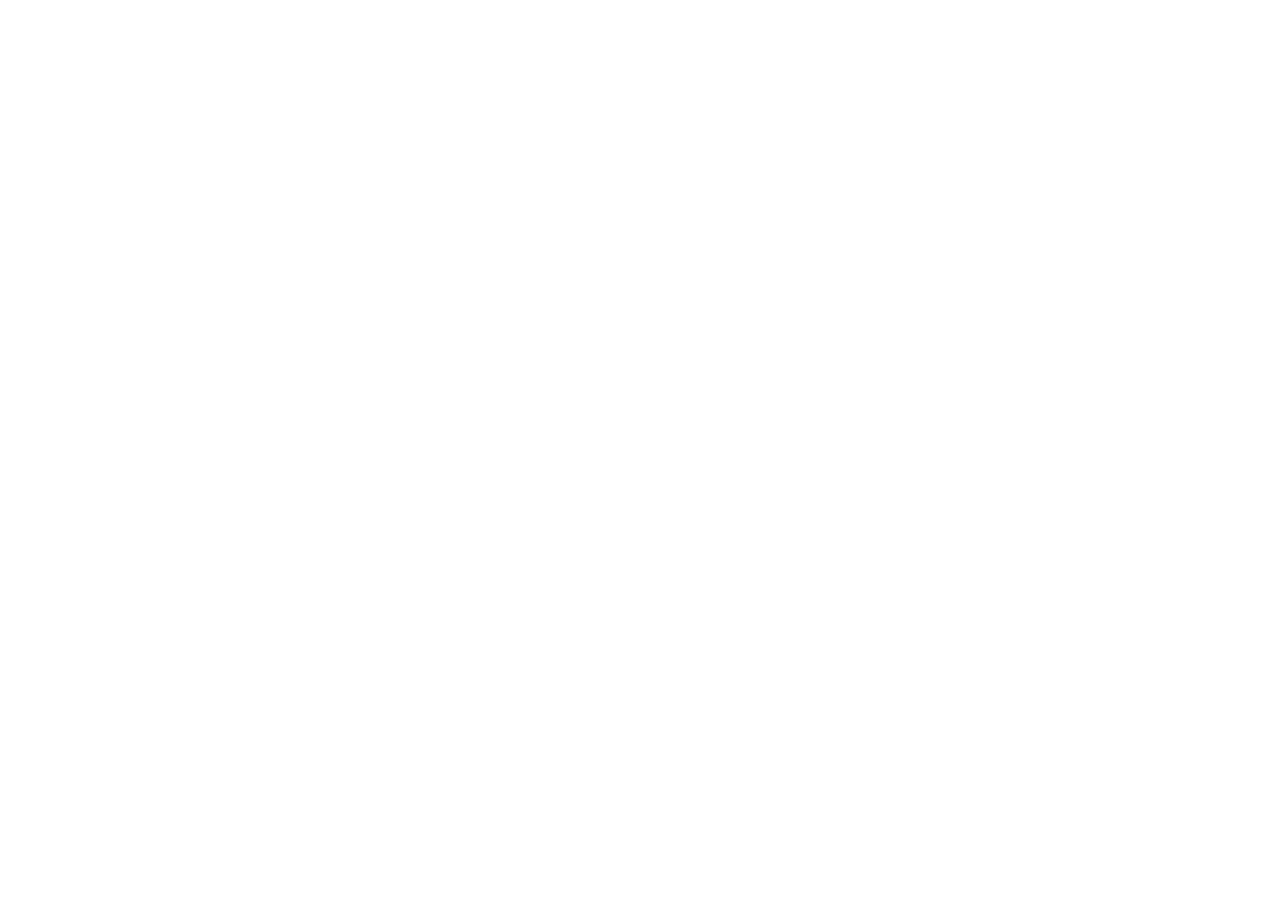
==== commit 71a1af6c: "02.12" ====
--- a/index.html
+++ b/index.html
@@ -12,434 +12,11 @@
     <link rel="stylesheet" href="css/web-font.css" />
     <link rel="stylesheet" href="css/style-pc.css" media="screen and (min-width: 1024.0px)" />
     <link rel="stylesheet" href="css/style-m.css" media="screen and (max-width: 1023.9px)" />
-    <script src=js/jquery-3.6.0.min.js"></script>
+    <script src="js/jquery-3.6.0.min.js"></script>
     <script src="js/dino-common.js"></script>
   </head>
   <body class="main">
-    <div id="wrapper">
-      <a href="#main" id="skip-nav">본문 바로가기</a>
-      <header id="header">
-        <div class="content">
-          <h1>
-            <a href="#"><img alt="Starbucks" src="img/logo.png"></a>
-          </h1>
 
-          <ul id="top">
-            <li><a href="#"></a>Sign In</li>
-            <li><a href="#"></a>MY Starbucks</li>
-            <li><a href="#"></a>Customer Service &amp; Ideas</li>
-            <li><a href="#"></a>Find a Store</li>
-            <li class="search">
-              <label for="search-keyword" class="ir-hidden">통합검색</label>
-              <input type="text" name="" id="search-keyword" placeholder="통합검색" />
-              <a href="#"><i class="fas fa-search"><span>검색</span></i></a>
-            </li>
-          </ul>
-
-          <nav id="gnb">
-            <ul>
-              <li>
-                <a href="#">COFFE</a>
-                <div class="snb">
-                  <div class="top">
-                    <div class="content">
-                      <ul>
-                        <li>
-                          <a href="#">커피</a>
-                          <ul>
-                            <li><a href="#">스타벅스 원두</a></li>
-                            <li><a href="#">스타벅스 비아</a></li>
-                            <li><a href="#">스타벅스앳홈 by 캡슐</a></li>
-                          </ul>
-                        </li>
-
-                        <li>
-                          <a href="#">나와어울리는 커피</a>
-                        </li>
-
-                        <li>
-                          <a href="#">스타벅스 리저브™</a>
-                          <ul>
-                            <li><a href="#">RESERVE MAGAZINE</a></li>
-                          </ul>
-                        </li>
-
-                        <li>
-                          <a href="#">에스프레소 음료</a>
-                          <ul>
-                            <li><a href="#">도피오</a></li>
-                            <li><a href="#">에스프레소 마키아또</a></li>
-                            <li><a href="#">아메리카노</a></li>
-                            <li><a href="#">마키아또</a></li>
-                            <li><a href="#">카푸치노</a></li>
-                            <li><a href="#">라떼</a></li>
-                            <li><a href="#">모카</a></li>
-                          </ul>
-                        </li>
-
-                        <li>
-                          <a href="#">최상의 커피를 즐기는 법</a>
-                          <ul>
-                            <li><a href="#">커피 프레스</a></li>
-                            <li><a href="#">푸어 오버</a></li>
-                            <li><a href="#">아이스 푸어 오버</a></li>
-                            <li><a href="#">커피 메이커</a></li>
-                            <li><a href="#">리저브를 매장에서 다양하게 즐기는 법</a></li>
-                          </ul>
-                        </li>
-
-                        <li>
-                          <a href="#">커피 이야기</a>
-                          <ul>
-                            <li><a href="#">농장에서 우리의 손으로</a></li>
-                            <li><a href="#">최상의 아라비카 원두</a></li>
-                            <li><a href="#">스타벅스 로스트 스펙트럼</a></li>
-                            <li><a href="#">스타벅스 디카페인</a></li>
-                            <li><a href="#">클로버 커피 추출 시스템</a></li>
-                          </ul>
-                        </li>
-                      </ul>
-                    </div>
-                  </div>
-
-                  <div class="bottom">
-                    <div class="content">
-                      <p><em>나와 어울리는 커피 찾기</em>스타벅스가 여러분에게 어울리는 커피를 찾아드립니다.</p><span class="point">NEW</span>
-                      <p><em>최상의 커피를 즐기는 법</em>여러가지 방법을 통해 다양한 풍미의 커피를 즐겨보세요.</p>
-                    </div>
-                  </div>
-                </div>
-
-
-              
-              </li>
-
-              <li>
-                <a href="#">MENU</a>
-                <div class="snb">
-                  <div class="top">
-                    <div class="content">
-                      <ul>
-                        <li>
-                          <a href="#">음료</a>
-                          <ul>
-                            <li><a href="#">콜드 브루</a></li>
-                            <li><a href="#">브루드 커피</a></li>
-                            <li><a href="#">에스프레소</a></li>
-                            <li><a href="#">프라푸치노</a></li>
-                            <li><a href="#">블렌디드</a></li>
-                            <li><a href="#">스타벅스 피지오</a></li>
-                            <li><a href="#">티(티바나)</a></li>
-                            <li><a href="#">기타 제조 음료</a></li>
-                            <li><a href="#">스타벅스 주스(병음료)</a></li>
-                          </ul>
-                        </li>
-
-                        <li>
-                          <a href="#">푸드</a>
-                          <ul>
-                            <li><a href="#">브레드</a></li>
-                            <li><a href="#">케이크</a></li>
-                            <li><a href="#">샌드위치 &amp; 샐러드</a></li>
-                            <li><a href="#">따뜻한 푸드</a></li>
-                            <li><a href="#">과일 &amp; 요거트</a></li>
-                            <li><a href="#">스낵 &amp; 미니 디저트</a></li>
-                            <li><a href="#">아이스크림</a></li>
-                          </ul>
-                        </li>
-
-                        <li>
-                          <a href="#">상품</a>
-                          <ul>
-                            <li><a href="#">머그</a></li>
-                            <li><a href="#">글라스</a></li>
-                            <li><a href="#">플라스틱 텀블러</a></li>
-                            <li><a href="#">스테인리스 텀블러</a></li>
-                            <li><a href="#">보온병</a></li>
-                            <li><a href="#">액세서리</a></li>
-                            <li><a href="#">커피 용품</a></li>
-                            <li><a href="#">패키지 티(티바나)</a></li>
-                          </ul>
-                        </li>
-
-                        <li>
-                          <a href="#">카드</a>
-                          <ul>
-                            <li><a href="#">실물카드</a></li>
-                            <li><a href="#">e-Gift 카드</a></li>
-                          </ul>
-                        </li>
-                        
-                        <li>
-                          <a href="#">메뉴 이야기</a>
-                          <ul>
-                            <li><a href="#">나이트로 콜드브루</a></li>
-                            <li><a href="#">콜드 브루</a></li>
-                            <li><a href="#">스타벅스 티바나</a></li>
-                          </ul>
-                        </li>
-                      </ul>
-
-                    </div>
-                  </div>
-
-                  <div class="bottom">
-                    <div class="content">
-                      <p><em>나이트로 콜드 브루</em>나이트로 커피 정통의 물결치듯 흘러내리는 캐스케이딩과 부드러운 크림을 경험하세요.</p>
-                    </div>
-                  </div>
-                </div>
-              </li>
-
-              <li>
-                <a href="#">STORE</a>
-                <div class="snb">
-                  <div class="top">
-                    <div class="content">
-                      <ul>
-                        <li>
-                          <a href="#">매장 찾기</a>
-                          <ul>
-                            <li><a href="#">퀵 검색</a></li>
-                            <li><a href="#">지역 검색</a></li>
-                          </ul>
-                        </li>
-
-                        <li>
-                          <a href="#">드라이브 스루 매장</a>
-                        </li>
-                        
-                        <li>
-                          <a href="#">스타벅스 리저브™ 매장</a>
-                        </li>
-
-                        <li>
-                          <a href="#">커뮤니티 스토어 매장</a>
-                        </li>
-
-                        <li>
-                          <a href="#">매장 이야기</a>
-                          <ul>
-                            <li><a href="#">티바나 바 매장</a></li>
-                          </ul>
-                        </li>
-                      </ul>
-                    </div>
-                  </div>
-                  <div class="bottom">
-                    <div class="content">
-                      <p><em>매장찾기</em>보다 빠르게 매장을 찾아보세요.</p>
-                    </div>
-                  </div>
-                </div>
-              
-              </li>
-
-              <li>
-                <a href="#">RESPONSIBILITY</a>
-                <div class="snb">
-                  <div class="top">
-                    <div class="content">
-                      <ul>
-                        <li>
-                          <a href="#">사회공헌 캠페인 소개</a>
-                        </li>
-
-                        <li>
-                          <a href="#">지역 사회 참여 활동</a>
-                          <ul>
-                            <li><a href="#">희망배달 캠페인</a></li>
-                            <li><a href="#">재능기부 카페 소식</a></li>
-                            <li><a href="#">커뮤니티 스토어</a></li>
-                            <li><a href="#">청년 지원 프로그램</a></li>
-                            <li><a href="#">우리 농산물 사랑 캠페인</a></li>
-                            <li><a href="#">우리 문화 지키기</a></li>
-                          </ul>
-                        </li>
-
-                        <li>
-                          <a href="#">환경보호 활동</a>
-                          <ul>
-                            <li><a href="#">친환경 활동</a></li>
-                            <li><a href="#">일회용 컵 없는 매장</a></li>
-                            <li><a href="#">커피 원두 재활용</a></li>
-                          </ul>
-                        </li>
-
-                        <li>
-                          <a href="#">윤리 구매</a>
-                          <ul>
-                            <li><a href="#">윤리적 원두 구매</a></li>
-                            <li><a href="#">공정무역 인증</a></li>
-                            <li><a href="#">커피 농가 지원 활동</a></li>
-                          </ul>
-                        </li>
-
-                        <li>
-                          <a href="#">글로벌 사회 공헌</a>
-                          <ul>
-                            <li><a href="#">윤리경영 보고서</a></li>
-                            <li><a href="#">스타벅스 재단</a></li>
-                            <li><a href="#">지구촌 봉사의 달</a></li>
-                          </ul>
-                        </li>
-                      </ul>
-
-                    </div>
-
-                  </div>
-                  <div class="bottom">
-                    <div class="content">
-                    </div> 
-                  </div>
-                </div>
-              </li>
-
-              <li>
-                <a href="#">STARBUCKS REWARDS</a>
-                <div class="snb">
-                  <div class="top">
-                    <div class="content">
-                      <ul>
-                        <li><a href="#">제목</a>
-                          <ul>
-                            <li><a href="#">소제목</a></li>
-                            <li><a href="#">소제목</a></li>
-                            <li><a href="#">소제목</a></li>
-                            <li><a href="#">소제목</a></li>
-                          </ul>
-                        </li>
-
-                        <li><a href="#">제목</a>
-                          <ul>
-                            <li><a href="#">소제목</a></li>
-                            <li><a href="#">소제목</a></li>
-                            <li><a href="#">소제목</a></li>
-                            <li><a href="#">소제목</a></li>
-                          </ul>
-                        </li>
-
-                        <li><a href="#">제목</a>
-                          <ul>
-                            <li><a href="#">소제목</a></li>
-                            <li><a href="#">소제목</a></li>
-                            <li><a href="#">소제목</a></li>
-                            <li><a href="#">소제목</a></li>
-                          </ul>
-                        </li>
-                      </ul>
-                    </div>
-
-                  </div>
-                  <div class="bottom">
-                    <p><em>강조제목</em>내용</p>
-                    <p><em>강조제목</em>내용</p>
-                  </div>
-                </div>
-              </li>
-
-              <li>
-                <a href="#">WHAT"S NEW</a>
-                <div class="snb">
-                  <div class="top">
-                    <div class="content">
-                      <ul>
-                        <li>
-                          <a href="#">제목</a>
-                          <ul>
-                            <li><a href="#">소제목</a></li>
-                            <li><a href="#">소제목</a></li>
-                            <li><a href="#">소제목</a></li>
-                            <li><a href="#">소제목</a></li>
-                          </ul>
-                        </li>
-
-                        <li>
-                          <a href="#">제목</a>
-                          <ul>
-                            <li><a href="#">소제목</a></li>
-                            <li><a href="#">소제목</a></li>
-                            <li><a href="#">소제목</a></li>
-                            <li><a href="#">소제목</a></li>
-                          </ul>
-                        </li>
-
-                        <li>
-                          <a href="#">제목</a>
-                          <ul>
-                            <li><a href="#">소제목</a></li>
-                            <li><a href="#">소제목</a></li>
-                            <li><a href="#">소제목</a></li>
-                            <li><a href="#">소제목</a></li>
-                          </ul>
-                        </li>
-
-                          <li>
-                          <a href="#">제목</a>
-                          <ul>
-                            <li><a href="#">소제목</a></li>
-                            <li><a href="#">소제목</a></li>
-                            <li><a href="#">소제목</a></li>
-                            <li><a href="#">소제목</a></li>
-                          </ul>
-                        </li>
-                      </ul>
-                    </div>
-                  </div>
-                  <div class="bottom">
-                    <p><em>강조하고싶은초록제목</em>그냥 내용 어쩌구저쩌구로렘잇숨</p>
-                    <p><em>강조하고싶은초록제목</em>그냥 내용 어쩌구저쩌구로렘잇숨</p>
-                  </div>
-                </div>
-              </li>
-            </ul>
-          </nav>
-        </div>
-
-
-
-
-
-
-      </header>
-
-
-
-
-
-
-    </div>
-
-
-
-
-
-
-
-
-
-
-
-
-
-
-
-
-
-
-
-    <script>
-    'use strict';
-
-    $('#gnb > ul > li > a').on('mouseenter focus', function() {
-      $('#gnb div.sub').css({'display': 'none'});
-      $(this).next().css({'display': 'block'});
-    });
-    $('#header').on('mouseleave', function() {
-      $('#gnb div.sub').css({'display': 'none'});
-    });
-
-</script>
 
   </body>
 </html>
